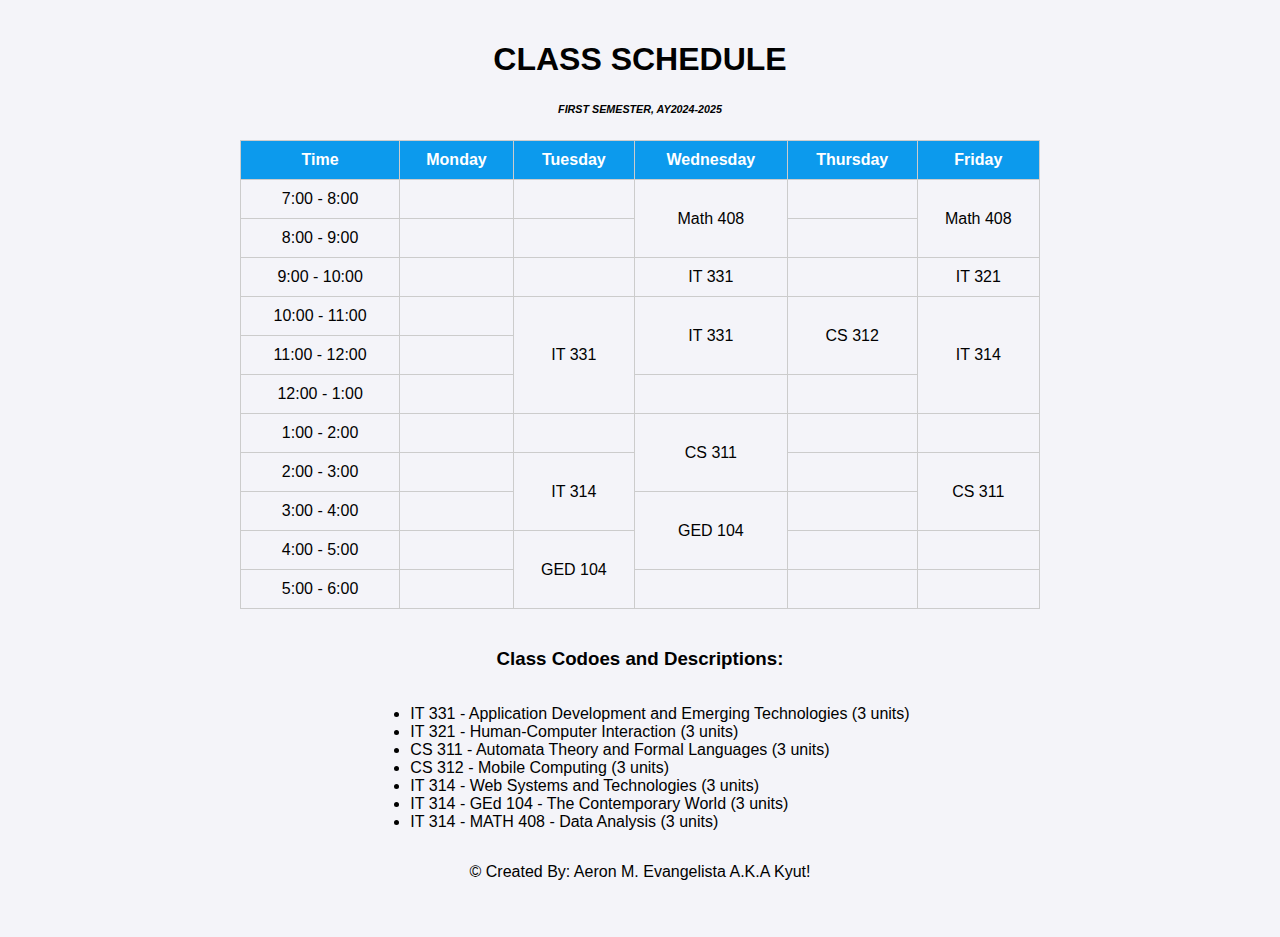
==== Laboratory.Activities/Laboratory Activity 1 - 09-06-2024/html-tables.html @ 08f5b172 "Add files via upload" ====
<!DOCTYPE html>
<html lang="en">
<head>
    <meta charset="UTF-8">
    <meta http-equiv="X-UA-Compatible" content="IE=edge">
    <meta name="viewport" content="width=device-width, initial-scale=1.0">
    <title>Class Schedule of CS-3101</title>
    <style>
        body {
            font-family: Arial, sans-serif;
            background-color: #f4f4f9;
            color: #010101;
            margin: 0;
            padding: 20px;
        }

        .schedule-container {
            max-width: 800px;
            margin: 0 auto;
            text-align: center;
        }

        h1 {
            margin-bottom: 20px;
        }

        .schedule-table {
            width: 100%;
            border-collapse: collapse;
        }

        .schedule-table th, .schedule-table td {
            border: 1px solid #ccc;
            padding: 10px;
            text-align: center;
        }

        .schedule-table th {
            background-color: #0c9aed;
            color: white;
        }
        footer {
            display: flex;
            justify-content: center;
            align-items: center; 
            flex-direction: column; 
            color: rgb(0, 0, 0);
            padding: 20px;
        }
    </style>
</head>
<body>
    <div class="schedule-container">
        <h1>CLASS SCHEDULE</h1>
        <h6><i>FIRST SEMESTER, AY2024-2025</i></h6>
        <table class="schedule-table">
            <thead>
                <tr>
                    <th>Time</th>
                    <th>Monday</th>
                    <th>Tuesday</th>
                    <th>Wednesday</th>
                    <th>Thursday</th>
                    <th>Friday</th>
                </tr>
            </thead>
            <tbody>
                
                <tr>
                    <td>7:00 - 8:00</td>
                    <td colspan = "0">&nbsp;</td>
                    <td colspan = "1">&nbsp;</td>
                    <td rowspan = "2">Math 408</td>
                    <td colspan = "1">&nbsp;</td>
                    <td rowspan = "2">Math 408</td>
                </tr>
                <tr>
                    <td>8:00 - 9:00</td>
                    <td colspan = "0">&nbsp;</td>
                    

                </tr>
                <tr>
                    <td>9:00 - 10:00</td>
                    <td colspan = "0">&nbsp;</td>
                    <td colspan = "1">&nbsp;</td>
                    <td rowspan = "1">IT 331</td>
                    <td colspan = "0">&nbsp;</td>
                    <td rowspan = "1">IT 321</td>



                </tr>
                <tr>
                    <td>10:00 - 11:00</td>
                    <td colspan = "1">&nbsp;</td>
                    <td rowspan = "3">IT 331</td>
                    <td rowspan = "2">IT 331</td>
                    <td rowspan = "2">CS 312</td>
                    <td rowspan = "3">IT 314</td>
                </tr>
                <tr>
                    <td>11:00 - 12:00</td>
                    <td colspan = "1">&nbsp;</td>
                    
                </tr>
                <tr>
                    <td>12:00 - 1:00</td>
                    <td colspan = "0">&nbsp;</td>
                    <td colspan = "0">&nbsp;</td>
                    <td colspan = "0">&nbsp;</td>
                </tr>
                <tr>
                    <td>1:00 - 2:00</td>
                    <td colspan = "1">&nbsp;</td>
                    <td colspan = "0">&nbsp;</td>
                    <td rowspan = "2">CS 311</td>
                    <td colspan = "0">&nbsp;</td>
                    <td colspan = "0">&nbsp;</td>

                </tr>
                <tr>
                    <td>2:00 - 3:00</td>
                    <td colspan = "1">&nbsp;</td>
                    <td rowspan = "2">IT 314</td>
                    <td colspan = "1">&nbsp;</td>
                    <td rowspan = "2">CS 311</td>
                    
                    
                </tr>
                <tr>
                    <td>3:00 - 4:00</td>
                    <td colspan = "1">&nbsp;</td>
                    <td rowspan = "2">GED 104</td>
                    <td colspan = "0">&nbsp;</td>
                </tr>
                <tr>
                    <td>4:00 - 5:00</td>
                    <td colspan = "1">&nbsp;</td>
                    <td rowspan = "2">GED 104</td>
                    <td colspan = "0">&nbsp;</td>
                    <td colspan = "0">&nbsp;</td>
                </tr>
                <tr>
                    <td>5:00 - 6:00</td>
                    <td colspan = "1">&nbsp;</td>
                    <td colspan = "0">&nbsp;</td>
                    <td colspan = "0">&nbsp;</td>
                    <td colspan = "0">&nbsp;</td>
                </tr>
            </tbody>
        </table>
    </div>

    <footer>
        <h3>Class Codoes and Descriptions:</h3>
        <ul>
            <li>IT 331 - Application Development and Emerging Technologies (3 units)</li>
            <li>IT 321 - Human-Computer Interaction (3 units)</li>
            <li>CS 311 - Automata Theory and Formal Languages (3 units)</li>
            <li>CS 312 - Mobile Computing (3 units)</li>
            <li>IT 314 - Web Systems and Technologies (3 units)</li>
            <li>IT 314 - GEd 104 - The Contemporary World (3 units)</li>
            <li>IT 314 - MATH 408 - Data Analysis (3 units)</li>
        </ul>
        <p>&copy; Created By: Aeron M. Evangelista A.K.A Kyut!</p>
    </footer>

</body>
</html>
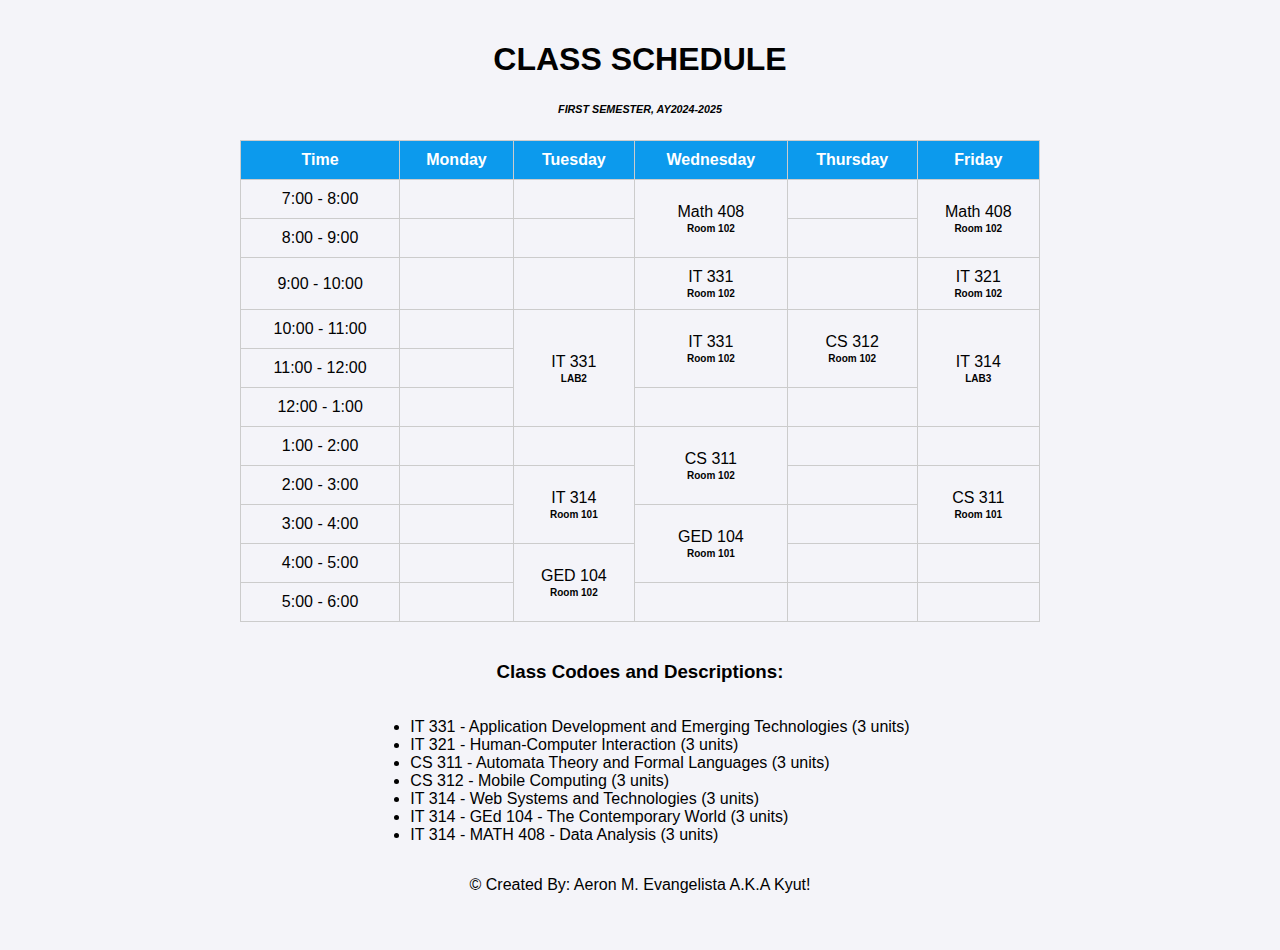
==== commit efdda18c: "Update html-tables.html" ====
--- a/Laboratory.Activities/Laboratory Activity 1 - 09-06-2024/html-tables.html
+++ b/Laboratory.Activities/Laboratory Activity 1 - 09-06-2024/html-tables.html
@@ -26,13 +26,13 @@
 
         .schedule-table {
             width: 100%;
-            border-collapse: collapse;
+            border-collapse: collapse; /* Removes space between table borders */
         }
 
         .schedule-table th, .schedule-table td {
             border: 1px solid #ccc;
             padding: 10px;
-            text-align: center;
+            text-align: center; 
         }
 
         .schedule-table th {
@@ -41,11 +41,16 @@
         }
         footer {
             display: flex;
-            justify-content: center;
-            align-items: center; 
-            flex-direction: column; 
+            justify-content: center; /* Centers content horizontally */
+            align-items: center; /* this align items to center */
+            flex-direction: column;  /* Stacks content in a column */
             color: rgb(0, 0, 0);
             padding: 20px;
+        } 
+        .small-space {  /* Spacing for Class code and rooms */
+            margin-top: 2px; 
+            margin-bottom: 0; 
+            font-size: 10px; 
         }
     </style>
 </head>
@@ -54,7 +59,7 @@
         <h1>CLASS SCHEDULE</h1>
         <h6><i>FIRST SEMESTER, AY2024-2025</i></h6>
         <table class="schedule-table">
-            <thead>
+            <thead> <!-- The head of the table -->
                 <tr>
                     <th>Time</th>
                     <th>Monday</th>
@@ -65,14 +70,14 @@
                 </tr>
             </thead>
             <tbody>
-                
+                <!-- Components of the table -->
                 <tr>
                     <td>7:00 - 8:00</td>
-                    <td colspan = "0">&nbsp;</td>
+                    <td colspan = "0">&nbsp;</td> <!-- This is for empty cell and for spacing of the cells -->
                     <td colspan = "1">&nbsp;</td>
-                    <td rowspan = "2">Math 408</td>
+                    <td rowspan="2">Math 408<h6 class="small-space">Room 102</h6></td>  <!-- class is use for small space of the spacing of 2 texts -->
                     <td colspan = "1">&nbsp;</td>
-                    <td rowspan = "2">Math 408</td>
+                    <td rowspan = "2">Math 408<h6 class="small-space">Room 102</h6></td> <!-- Merges two cells vertically -->
                 </tr>
                 <tr>
                     <td>8:00 - 9:00</td>
@@ -84,20 +89,18 @@
                     <td>9:00 - 10:00</td>
                     <td colspan = "0">&nbsp;</td>
                     <td colspan = "1">&nbsp;</td>
-                    <td rowspan = "1">IT 331</td>
+                    <td rowspan = "1">IT 331<h6 class="small-space">Room 102</h6></td>
                     <td colspan = "0">&nbsp;</td>
-                    <td rowspan = "1">IT 321</td>
-
-
+                    <td rowspan = "1">IT 321<h6 class="small-space">Room 102</h6></td>
 
                 </tr>
                 <tr>
                     <td>10:00 - 11:00</td>
                     <td colspan = "1">&nbsp;</td>
-                    <td rowspan = "3">IT 331</td>
-                    <td rowspan = "2">IT 331</td>
-                    <td rowspan = "2">CS 312</td>
-                    <td rowspan = "3">IT 314</td>
+                    <td rowspan = "3">IT 331<h6 class="small-space">LAB2</h6></td>
+                    <td rowspan = "2">IT 331<h6 class="small-space">Room 102</h6></td>
+                    <td rowspan = "2">CS 312<h6 class="small-space">Room 102</h6></td>
+                    <td rowspan = "3">IT 314<h6 class="small-space">LAB3</h6></td>
                 </tr>
                 <tr>
                     <td>11:00 - 12:00</td>
@@ -114,7 +117,7 @@
                     <td>1:00 - 2:00</td>
                     <td colspan = "1">&nbsp;</td>
                     <td colspan = "0">&nbsp;</td>
-                    <td rowspan = "2">CS 311</td>
+                    <td rowspan = "2">CS 311<h6 class="small-space">Room 102</h6></td>
                     <td colspan = "0">&nbsp;</td>
                     <td colspan = "0">&nbsp;</td>
 
@@ -122,22 +125,22 @@
                 <tr>
                     <td>2:00 - 3:00</td>
                     <td colspan = "1">&nbsp;</td>
-                    <td rowspan = "2">IT 314</td>
+                    <td rowspan = "2">IT 314<h6 class="small-space">Room 101</h6></td>
                     <td colspan = "1">&nbsp;</td>
-                    <td rowspan = "2">CS 311</td>
+                    <td rowspan = "2">CS 311<h6 class="small-space">Room 101</h6></td>
                     
                     
                 </tr>
                 <tr>
                     <td>3:00 - 4:00</td>
                     <td colspan = "1">&nbsp;</td>
-                    <td rowspan = "2">GED 104</td>
+                    <td rowspan = "2">GED 104<h6 class="small-space">Room 101</h6></td>
                     <td colspan = "0">&nbsp;</td>
                 </tr>
                 <tr>
                     <td>4:00 - 5:00</td>
                     <td colspan = "1">&nbsp;</td>
-                    <td rowspan = "2">GED 104</td>
+                    <td rowspan = "2">GED 104<h6 class="small-space">Room 102</h6></td>
                     <td colspan = "0">&nbsp;</td>
                     <td colspan = "0">&nbsp;</td>
                 </tr>
@@ -153,7 +156,7 @@
     </div>
 
     <footer>
-        <h3>Class Codoes and Descriptions:</h3>
+        <h3>Class Codoes and Descriptions:</h3> <!-- This is for Class codes and description of each class -->
         <ul>
             <li>IT 331 - Application Development and Emerging Technologies (3 units)</li>
             <li>IT 321 - Human-Computer Interaction (3 units)</li>
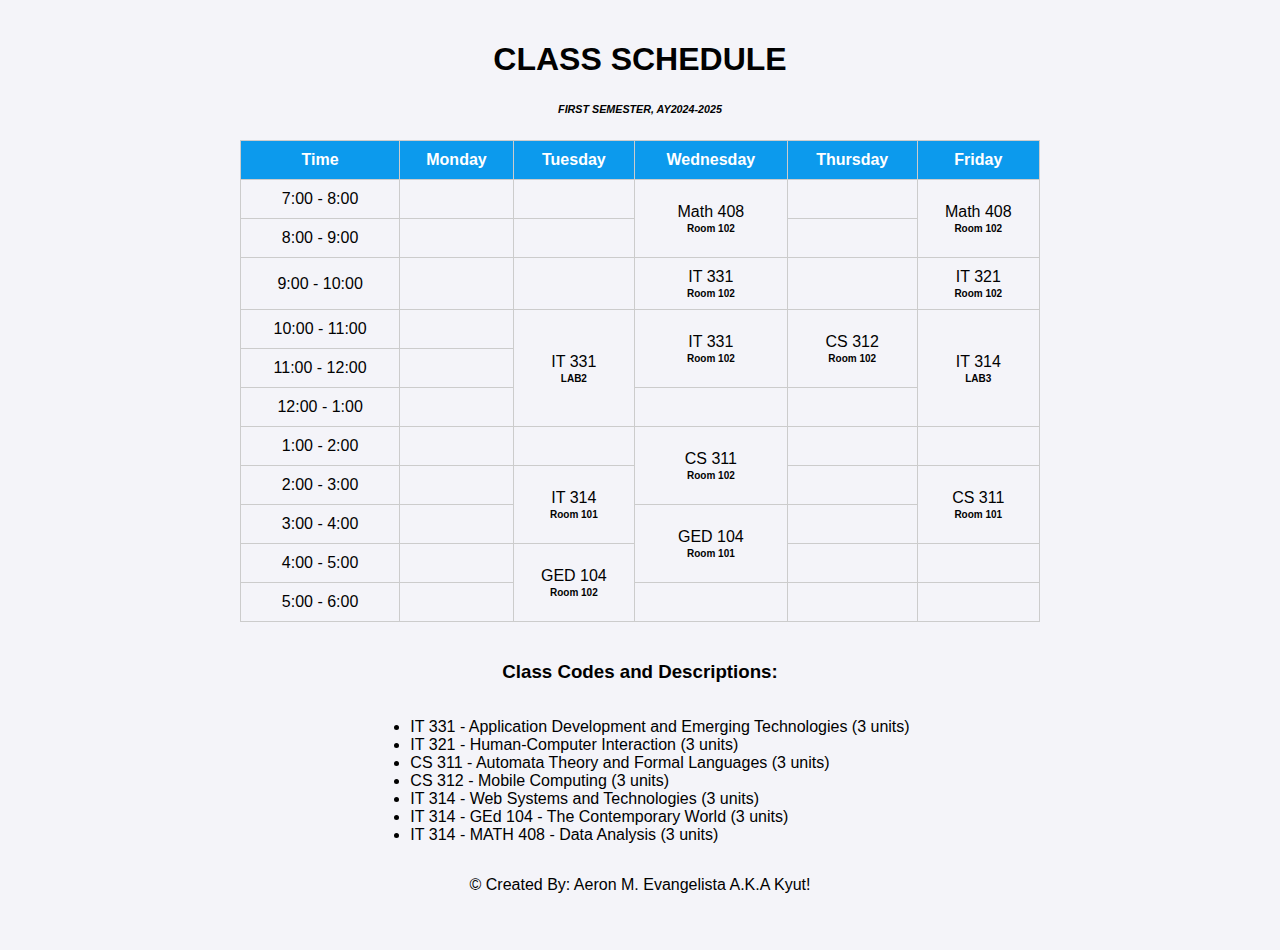
==== commit b7871f90: "Update html-tables.html" ====
--- a/Laboratory.Activities/Laboratory Activity 1 - 09-06-2024/html-tables.html
+++ b/Laboratory.Activities/Laboratory Activity 1 - 09-06-2024/html-tables.html
@@ -156,7 +156,7 @@
     </div>
 
     <footer>
-        <h3>Class Codoes and Descriptions:</h3> <!-- This is for Class codes and description of each class -->
+        <h3>Class Codes and Descriptions:</h3> <!-- This is for Class codes and description of each class -->
         <ul>
             <li>IT 331 - Application Development and Emerging Technologies (3 units)</li>
             <li>IT 321 - Human-Computer Interaction (3 units)</li>
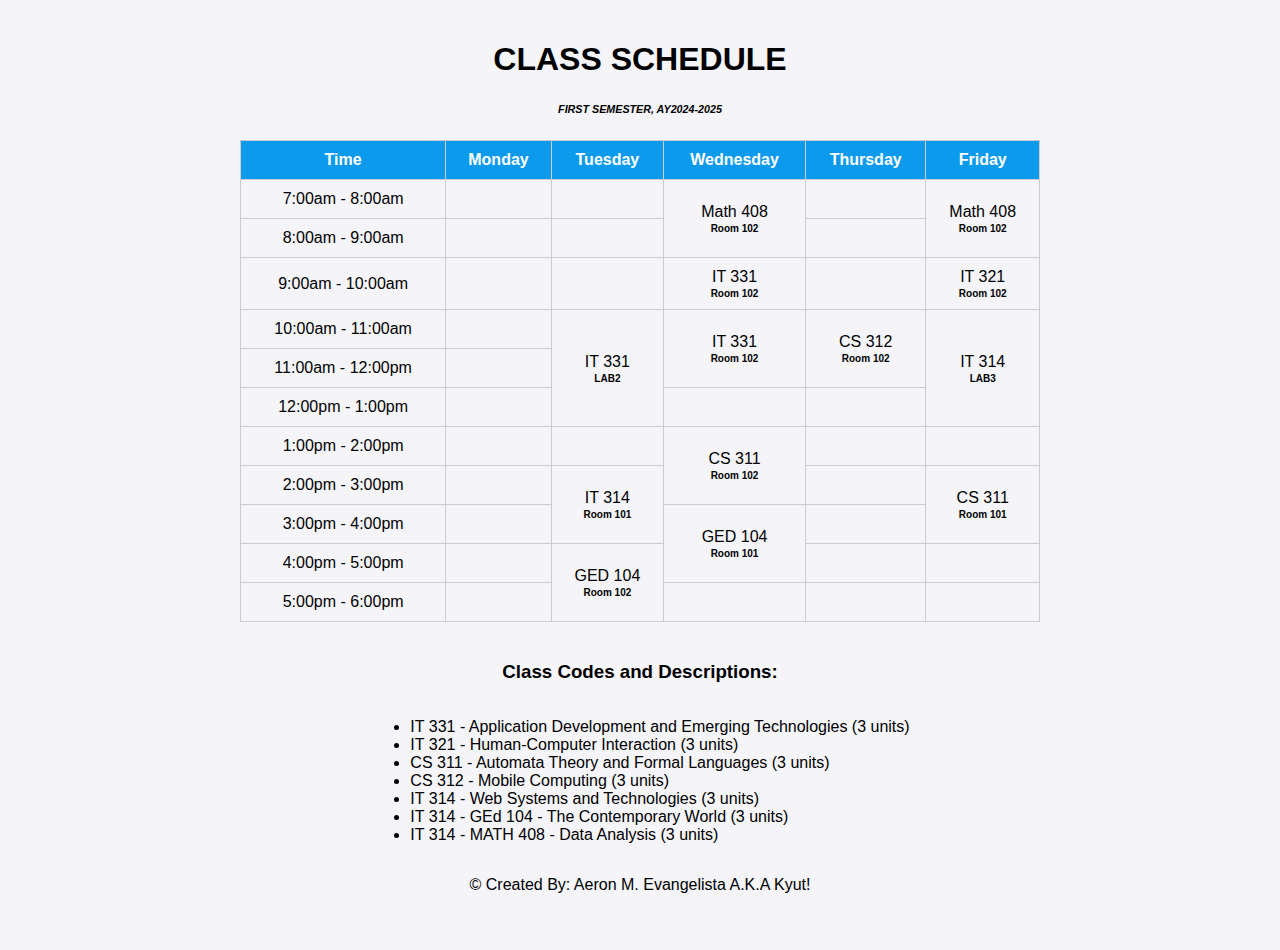
==== commit 1261d9c4: "Update html-tables.html" ====
--- a/Laboratory.Activities/Laboratory Activity 1 - 09-06-2024/html-tables.html
+++ b/Laboratory.Activities/Laboratory Activity 1 - 09-06-2024/html-tables.html
@@ -46,11 +46,11 @@
             flex-direction: column;  /* Stacks content in a column */
             color: rgb(0, 0, 0);
             padding: 20px;
-        } 
-        .small-space {  /* Spacing for Class code and rooms */
-            margin-top: 2px; 
-            margin-bottom: 0; 
-            font-size: 10px; 
+        }
+        .small-space {
+            margin-top: 2px; /* Adjust this value for the desired space */
+            margin-bottom: 0; /* Ensures no extra space below */
+            font-size: 10px; /* Optional: Adjust font size for a smaller text appearance */
         }
     </style>
 </head>
@@ -72,7 +72,7 @@
             <tbody>
                 <!-- Components of the table -->
                 <tr>
-                    <td>7:00 - 8:00</td>
+                    <td>7:00am - 8:00am</td>
                     <td colspan = "0">&nbsp;</td> <!-- This is for empty cell and for spacing of the cells -->
                     <td colspan = "1">&nbsp;</td>
                     <td rowspan="2">Math 408<h6 class="small-space">Room 102</h6></td>  <!-- class is use for small space of the spacing of 2 texts -->
@@ -80,13 +80,13 @@
                     <td rowspan = "2">Math 408<h6 class="small-space">Room 102</h6></td> <!-- Merges two cells vertically -->
                 </tr>
                 <tr>
-                    <td>8:00 - 9:00</td>
+                    <td>8:00am - 9:00am</td>
                     <td colspan = "0">&nbsp;</td>
                     
 
                 </tr>
                 <tr>
-                    <td>9:00 - 10:00</td>
+                    <td>9:00am - 10:00am</td>
                     <td colspan = "0">&nbsp;</td>
                     <td colspan = "1">&nbsp;</td>
                     <td rowspan = "1">IT 331<h6 class="small-space">Room 102</h6></td>
@@ -95,7 +95,7 @@
 
                 </tr>
                 <tr>
-                    <td>10:00 - 11:00</td>
+                    <td>10:00am - 11:00am</td>
                     <td colspan = "1">&nbsp;</td>
                     <td rowspan = "3">IT 331<h6 class="small-space">LAB2</h6></td>
                     <td rowspan = "2">IT 331<h6 class="small-space">Room 102</h6></td>
@@ -103,18 +103,18 @@
                     <td rowspan = "3">IT 314<h6 class="small-space">LAB3</h6></td>
                 </tr>
                 <tr>
-                    <td>11:00 - 12:00</td>
+                    <td>11:00am - 12:00pm</td>
                     <td colspan = "1">&nbsp;</td>
                     
                 </tr>
                 <tr>
-                    <td>12:00 - 1:00</td>
+                    <td>12:00pm - 1:00pm</td>
                     <td colspan = "0">&nbsp;</td>
                     <td colspan = "0">&nbsp;</td>
                     <td colspan = "0">&nbsp;</td>
                 </tr>
                 <tr>
-                    <td>1:00 - 2:00</td>
+                    <td>1:00pm - 2:00pm</td>
                     <td colspan = "1">&nbsp;</td>
                     <td colspan = "0">&nbsp;</td>
                     <td rowspan = "2">CS 311<h6 class="small-space">Room 102</h6></td>
@@ -123,7 +123,7 @@
 
                 </tr>
                 <tr>
-                    <td>2:00 - 3:00</td>
+                    <td>2:00pm - 3:00pm</td>
                     <td colspan = "1">&nbsp;</td>
                     <td rowspan = "2">IT 314<h6 class="small-space">Room 101</h6></td>
                     <td colspan = "1">&nbsp;</td>
@@ -132,20 +132,20 @@
                     
                 </tr>
                 <tr>
-                    <td>3:00 - 4:00</td>
+                    <td>3:00pm - 4:00pm</td>
                     <td colspan = "1">&nbsp;</td>
                     <td rowspan = "2">GED 104<h6 class="small-space">Room 101</h6></td>
                     <td colspan = "0">&nbsp;</td>
                 </tr>
                 <tr>
-                    <td>4:00 - 5:00</td>
+                    <td>4:00pm - 5:00pm</td>
                     <td colspan = "1">&nbsp;</td>
                     <td rowspan = "2">GED 104<h6 class="small-space">Room 102</h6></td>
                     <td colspan = "0">&nbsp;</td>
                     <td colspan = "0">&nbsp;</td>
                 </tr>
                 <tr>
-                    <td>5:00 - 6:00</td>
+                    <td>5:00pm - 6:00pm</td>
                     <td colspan = "1">&nbsp;</td>
                     <td colspan = "0">&nbsp;</td>
                     <td colspan = "0">&nbsp;</td>
